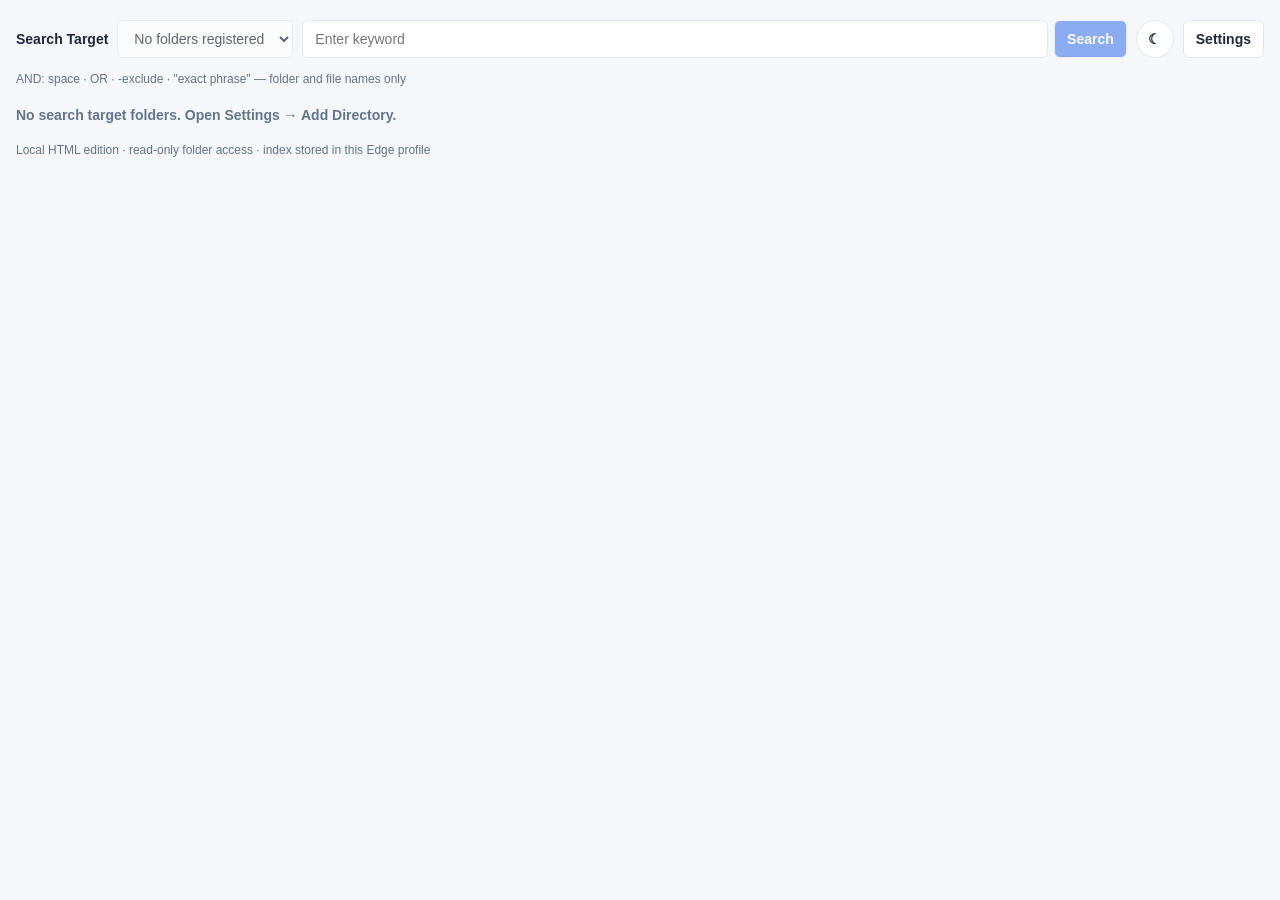
==== html/index.html @ 0909907b "Edge単体で使うHTML検索版と検証手順を追加" ====
<!doctype html>
<html lang="en">
  <head>
    <meta charset="utf-8" />
    <meta name="viewport" content="width=device-width, initial-scale=1" />
    <meta
      http-equiv="Content-Security-Policy"
      content="default-src 'none'; script-src 'self'; style-src 'self'; img-src blob:; frame-src blob:; object-src 'none'; connect-src 'none'; base-uri 'none'; form-action 'none'"
    />
    <title>Folder Search</title>
    <link rel="stylesheet" href="styles.css" />
    <script defer src="search.js"></script>
    <script defer src="filesystem.js"></script>
    <script defer src="storage.js"></script>
    <script defer src="app.js"></script>
  </head>
  <body>
    <main>
      <section id="search-view" aria-label="Folder Search">
        <form id="search-form" class="toolbar">
          <label class="target-label" for="root">Search Target</label>
          <select id="root" aria-label="Search Target" disabled></select>
          <div class="query-group">
            <input
              id="query"
              placeholder="Enter keyword"
              aria-label="Keyword"
              autocomplete="off"
            /><button id="search" type="submit" disabled>Search</button>
          </div>
          <button
            class="secondary theme"
            type="button"
            aria-label="Toggle theme"
          >
            ☾
          </button>
          <button id="settings-button" class="secondary" type="button">
            Settings
          </button>
        </form>
        <p class="hint">
          AND: space · OR · -exclude · "exact phrase" — folder and file names
          only
        </p>
        <p id="meta" class="meta" aria-live="polite"></p>
        <div id="results"></div>
      </section>
      <section id="settings-view" aria-label="Folder Manager" hidden>
        <div class="toolbar">
          <button id="add" disabled>Add Directory</button
          ><button class="secondary theme" aria-label="Toggle theme">☾</button
          ><button id="back" class="secondary">Back to Search</button>
        </div>
        <p class="hint">
          Only the selected folders are read. Delete removes registration and
          index; your files stay in place.
        </p>
        <div class="table-scroll">
          <table class="settings-table">
            <thead>
              <tr>
                <th>Display Name</th>
                <th>Path (relative)</th>
                <th>Status</th>
                <th>Actions</th>
              </tr>
            </thead>
            <tbody id="roots"></tbody>
          </table>
        </div>
        <p id="storage-info" class="hint"></p>
      </section>
      <div id="notice" role="status" hidden></div>
      <div id="progress-wrap" hidden>
        <span id="progress" role="status"></span
        ><button id="cancel" class="secondary">Cancel scan</button>
      </div>
      <p id="support" class="hint">Checking browser and local storage…</p>
      <noscript>Enable JavaScript to use Folder Search.</noscript>
    </main>
  </body>
</html>
---- html/styles.css ----
*,
*::before,
*::after {
  box-sizing: border-box;
}
:root {
  color-scheme: light;
  --bg: #f5f7fa;
  --surface: #fff;
  --muted: #64748b;
  --text: #1e293b;
  --border: #e2e8f0;
  --accent: #2563eb;
  --soft: #f8fafc;
  --mark: #fde68a;
}
:root[data-theme="dark"] {
  color-scheme: dark;
  --bg: #1f1f1f;
  --surface: #2a2a2a;
  --muted: #b8b8b8;
  --text: #e6e6e6;
  --border: #444;
  --accent: #60a5fa;
  --soft: #303030;
  --mark: #b7791f;
}
body {
  margin: 0;
  background: var(--bg);
  color: var(--text);
  font:
    14px "Yu Gothic UI",
    "Hiragino Sans",
    sans-serif;
}
main {
  max-width: 1500px;
  margin: auto;
  padding: 20px 16px 28px;
}
button,
input,
select {
  font: inherit;
  min-height: 38px;
  border: 1px solid var(--border);
  border-radius: 6px;
  padding: 7px 12px;
}
input,
select {
  background: var(--surface);
  color: var(--text);
}
button {
  cursor: pointer;
  background: #2563eb;
  color: #fff;
  font-weight: 600;
}
button:hover {
  filter: brightness(0.94);
}
button:disabled {
  opacity: 0.5;
  cursor: default;
}
button.secondary {
  background: var(--surface);
  color: var(--text);
}
button.danger {
  background: #a44949;
}
button.link {
  background: transparent;
  color: var(--text);
  border: 0;
  text-align: left;
  font-weight: 400;
}
:focus-visible {
  outline: 3px solid var(--accent);
  outline-offset: 2px;
}
.toolbar {
  display: flex;
  align-items: center;
  gap: 9px;
  flex-wrap: wrap;
}
.target-label {
  font-weight: 600;
}
select {
  max-width: 280px;
  min-width: 160px;
}
.query-group {
  display: flex;
  flex: 1;
  min-width: 230px;
  gap: 6px;
}
.query-group input {
  width: 100%;
  min-width: 100px;
}
.theme {
  border-radius: 50%;
  width: 38px;
  padding: 0;
}
.hint,
.meta {
  color: var(--muted);
  line-height: 1.65;
}
.hint {
  font-size: 12px;
}
.meta {
  font-weight: 600;
}
#notice {
  margin: 14px 0;
  padding: 12px;
  border: 1px solid var(--border);
  border-radius: 6px;
  background: var(--surface);
  white-space: pre-wrap;
  overflow-wrap: anywhere;
}
#notice.error {
  border-color: #c05b5b;
  color: #bc3434;
}
#progress-wrap {
  padding: 12px 0;
  display: flex;
  gap: 12px;
  align-items: center;
}
[hidden] {
  display: none !important;
}
.result {
  border: 1px solid var(--border);
  border-radius: 7px;
  background: var(--surface);
  margin: 0 0 8px;
  overflow: hidden;
}
.result-header {
  display: flex;
  align-items: center;
  padding: 5px 12px;
  gap: 10px;
}
.folder-toggle {
  flex: 1;
  min-width: 0;
  overflow-wrap: anywhere;
}
.folder-toggle .path {
  color: var(--muted);
}
.badge {
  font-size: 12px;
  color: var(--muted);
  white-space: nowrap;
}
.detail {
  border-top: 1px solid var(--border);
  display: grid;
  grid-template-columns: minmax(240px, 38%) minmax(0, 1fr);
  min-height: 230px;
}
.children {
  padding: 12px;
  border-right: 1px solid var(--border);
  max-height: 650px;
  overflow: auto;
}
.item {
  display: block;
  width: 100%;
  overflow-wrap: anywhere;
}
.item:hover,
.item.selected {
  background: var(--soft);
  color: var(--accent);
}
.item.file-match {
  color: var(--accent);
  font-weight: 600;
}
.preview {
  padding: 16px;
  min-width: 0;
  overflow: auto;
}
.preview-title {
  font-size: 14px;
  font-weight: 600;
  overflow-wrap: anywhere;
  margin: 0 0 12px;
}
.preview img {
  max-width: 100%;
  max-height: 600px;
  object-fit: contain;
  border: 1px solid var(--border);
}
.preview iframe {
  width: 100%;
  height: 580px;
  border: 1px solid var(--border);
  background: #fff;
}
.preview pre {
  white-space: pre-wrap;
  overflow-wrap: anywhere;
  margin: 0;
  line-height: 1.65;
  font-family: Consolas, monospace;
}
.empty {
  padding: 25px;
  color: var(--muted);
}
mark {
  background: var(--mark);
  color: var(--text);
  border-radius: 2px;
}
.table-scroll {
  overflow: auto;
}
table {
  border-collapse: collapse;
  width: 100%;
  background: var(--surface);
}
th,
td {
  text-align: left;
  border-bottom: 1px solid var(--border);
  padding: 12px;
  vertical-align: top;
}
th {
  color: var(--muted);
  font-size: 12px;
}
td input {
  max-width: 240px;
  width: 100%;
  min-width: 130px;
}
.actions {
  display: flex;
  flex-wrap: wrap;
  gap: 6px;
}
.actions button {
  font-size: 12px;
}
.root-status {
  min-width: 170px;
  font-size: 12px;
  line-height: 1.7;
}
.relative-path {
  overflow-wrap: anywhere;
  min-width: 160px;
}
@media (max-width: 750px) {
  .detail {
    grid-template-columns: 1fr;
  }
  .children {
    border-right: 0;
    border-bottom: 1px solid var(--border);
    max-height: 280px;
  }
  .toolbar {
    gap: 7px;
  }
  .query-group {
    order: 2;
    flex-basis: 100%;
  }
  .target-label {
    font-size: 12px;
  }
  main {
    padding: 12px;
  }
  .preview iframe {
    height: 430px;
  }
}
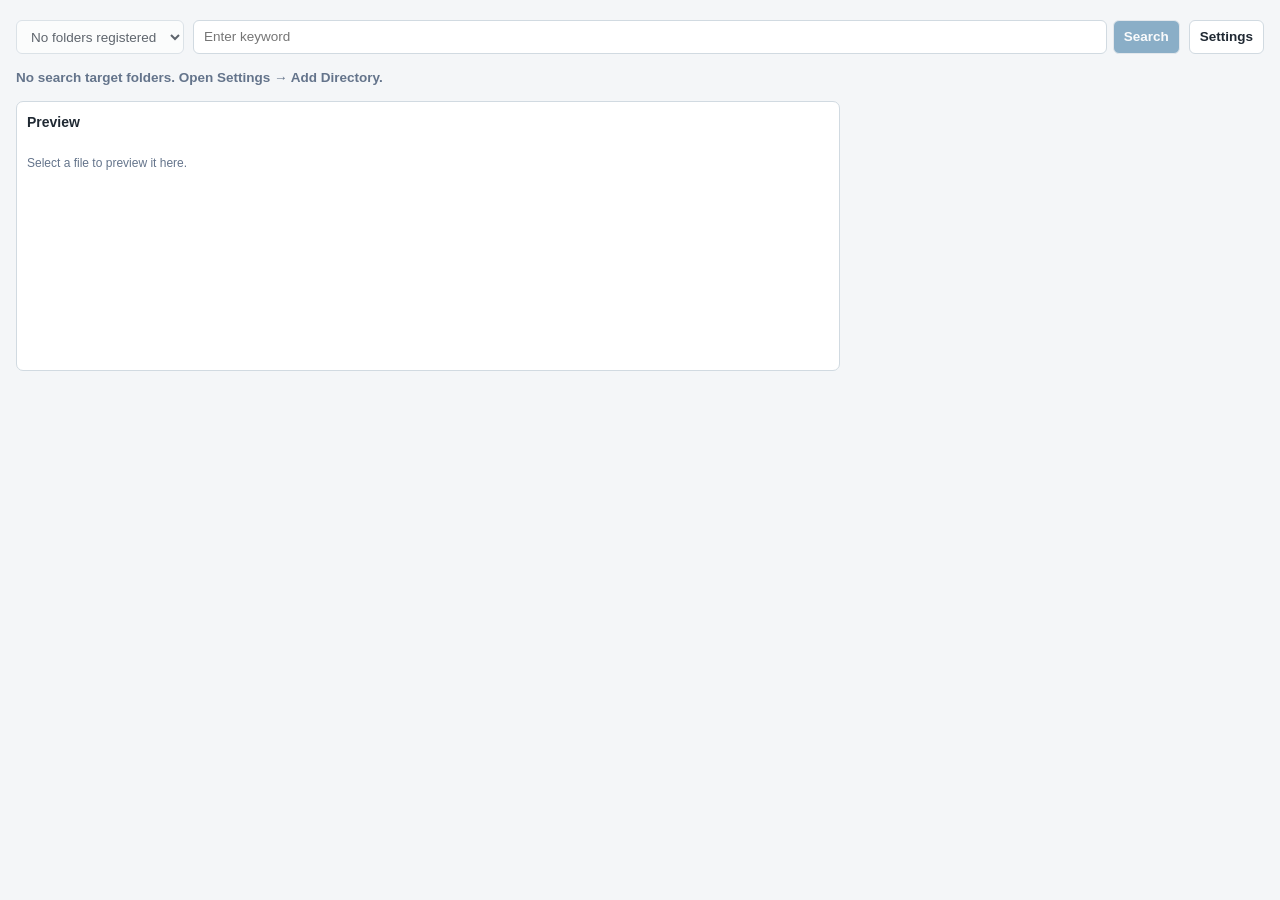
==== commit a037e5d3: "Edge版の共通プレビューとコンパクト検索UIを統一" ====
--- a/html/index.html
+++ b/html/index.html
@@ -18,7 +18,6 @@
     <main>
       <section id="search-view" aria-label="Folder Search">
         <form id="search-form" class="toolbar">
-          <label class="target-label" for="root">Search Target</label>
           <select id="root" aria-label="Search Target" disabled></select>
           <div class="query-group">
             <input
@@ -28,28 +27,23 @@
               autocomplete="off"
             /><button id="search" type="submit" disabled>Search</button>
           </div>
-          <button
-            class="secondary theme"
-            type="button"
-            aria-label="Toggle theme"
-          >
-            ☾
-          </button>
           <button id="settings-button" class="secondary" type="button">
             Settings
           </button>
         </form>
-        <p class="hint">
-          AND: space · OR · -exclude · "exact phrase" — folder and file names
-          only
-        </p>
         <p id="meta" class="meta" aria-live="polite"></p>
-        <div id="results"></div>
+        <div class="workspace">
+          <aside class="preview-panel" aria-label="Preview">
+            <h1>Preview</h1>
+            <div id="preview" class="preview" aria-live="polite"></div>
+          </aside>
+          <div id="results" role="region" aria-label="Search results"></div>
+        </div>
       </section>
       <section id="settings-view" aria-label="Folder Manager" hidden>
         <div class="toolbar">
           <button id="add" disabled>Add Directory</button
-          ><button class="secondary theme" aria-label="Toggle theme">☾</button
+          ><button class="secondary theme" aria-label="Dark Mode" aria-pressed="false">Dark Mode</button
           ><button id="back" class="secondary">Back to Search</button>
         </div>
         <p class="hint">
--- a/html/styles.css
+++ b/html/styles.css
@@ -5,14 +5,14 @@
 }
 :root {
   color-scheme: light;
-  --bg: #f5f7fa;
+  --bg: #f4f6f8;
   --surface: #fff;
   --muted: #64748b;
-  --text: #1e293b;
-  --border: #e2e8f0;
-  --accent: #2563eb;
+  --text: #202933;
+  --border: #d1dae1;
+  --accent: #236998;
   --soft: #f8fafc;
-  --mark: #fde68a;
+  --mark: #ffd596;
 }
 :root[data-theme="dark"] {
   color-scheme: dark;
@@ -23,14 +23,14 @@
   --border: #444;
   --accent: #60a5fa;
   --soft: #303030;
-  --mark: #b7791f;
+  --mark: #ffd596;
 }
 body {
   margin: 0;
   background: var(--bg);
   color: var(--text);
   font:
-    14px "Yu Gothic UI",
+    13.5px/1.48 "Yu Gothic UI",
     "Hiragino Sans",
     sans-serif;
 }
@@ -43,10 +43,10 @@
 input,
 select {
   font: inherit;
-  min-height: 38px;
+  min-height: 34px;
   border: 1px solid var(--border);
   border-radius: 6px;
-  padding: 7px 12px;
+  padding: 5px 10px;
 }
 input,
 select {
@@ -55,7 +55,7 @@
 }
 button {
   cursor: pointer;
-  background: #2563eb;
+  background: #236998;
   color: #fff;
   font-weight: 600;
 }
@@ -90,9 +90,6 @@
   gap: 9px;
   flex-wrap: wrap;
 }
-.target-label {
-  font-weight: 600;
-}
 select {
   max-width: 280px;
   min-width: 160px;
@@ -107,15 +104,10 @@
   width: 100%;
   min-width: 100px;
 }
-.theme {
-  border-radius: 50%;
-  width: 38px;
-  padding: 0;
-}
 .hint,
 .meta {
   color: var(--muted);
-  line-height: 1.65;
+  line-height: 1.48;
 }
 .hint {
   font-size: 12px;
@@ -149,13 +141,13 @@
   border: 1px solid var(--border);
   border-radius: 7px;
   background: var(--surface);
-  margin: 0 0 8px;
+  margin: 0 0 6px;
   overflow: hidden;
 }
 .result-header {
   display: flex;
   align-items: center;
-  padding: 5px 12px;
+  padding: 4px 8px;
   gap: 10px;
 }
 .folder-toggle {
@@ -171,18 +163,32 @@
   color: var(--muted);
   white-space: nowrap;
 }
-.detail {
-  border-top: 1px solid var(--border);
+.workspace {
   display: grid;
-  grid-template-columns: minmax(240px, 38%) minmax(0, 1fr);
-  min-height: 230px;
-}
-.children {
-  padding: 12px;
-  border-right: 1px solid var(--border);
-  max-height: 650px;
+  grid-template-columns: minmax(0, 2fr) minmax(0, 1fr);
+  gap: 12px;
+  align-items: start;
+  margin-top: 12px;
+}
+#results { min-width: 0; }
+.preview-panel {
+  position: sticky;
+  top: 12px;
+  min-width: 0;
+  min-height: 270px;
+  max-height: calc(100vh - 24px);
   overflow: auto;
-}
+  padding: 10px;
+  background: var(--surface);
+  border: 1px solid var(--border);
+  border-radius: 7px;
+}
+.preview-panel h1 { font-size: 14px; margin: 0 0 10px; }
+.meta:empty, #support:empty { display: none; }
+.detail { border-top: 1px solid var(--border); }
+.children { padding: 8px; }
+.item { padding: 3px 4px; min-height: 0; }
+.folder-toggle { padding: 3px 2px; min-height: 0; }
 .item {
   display: block;
   width: 100%;
@@ -198,7 +204,7 @@
   font-weight: 600;
 }
 .preview {
-  padding: 16px;
+  padding: 0;
   min-width: 0;
   overflow: auto;
 }
@@ -210,13 +216,13 @@
 }
 .preview img {
   max-width: 100%;
-  max-height: 600px;
+  max-height: 640px;
   object-fit: contain;
   border: 1px solid var(--border);
 }
 .preview iframe {
   width: 100%;
-  height: 580px;
+  height: 620px;
   border: 1px solid var(--border);
   background: #fff;
 }
@@ -224,7 +230,7 @@
   white-space: pre-wrap;
   overflow-wrap: anywhere;
   margin: 0;
-  line-height: 1.65;
+  line-height: 1.48;
   font-family: Consolas, monospace;
 }
 .empty {
@@ -233,7 +239,7 @@
 }
 mark {
   background: var(--mark);
-  color: var(--text);
+  color: #30200b;
   border-radius: 2px;
 }
 .table-scroll {
@@ -248,7 +254,7 @@
 td {
   text-align: left;
   border-bottom: 1px solid var(--border);
-  padding: 12px;
+  padding: 8px;
   vertical-align: top;
 }
 th {
@@ -278,14 +284,8 @@
   min-width: 160px;
 }
 @media (max-width: 750px) {
-  .detail {
-    grid-template-columns: 1fr;
-  }
-  .children {
-    border-right: 0;
-    border-bottom: 1px solid var(--border);
-    max-height: 280px;
-  }
+  .workspace { grid-template-columns: 1fr; }
+  .preview-panel { position: static; max-height: 70vh; }
   .toolbar {
     gap: 7px;
   }
@@ -300,6 +300,11 @@
     padding: 12px;
   }
   .preview iframe {
-    height: 430px;
-  }
-}
+    height: 470px;
+  }
+}
+
+.subfolder { display: grid; grid-template-columns: 22px minmax(0, 1fr); }
+.subfolder-items { grid-column: 2; border-left: 1px solid var(--border); padding-left: 5px; }
+.subfolder-items[hidden] { display: none; }
+.more-items { margin: 8px 0; }
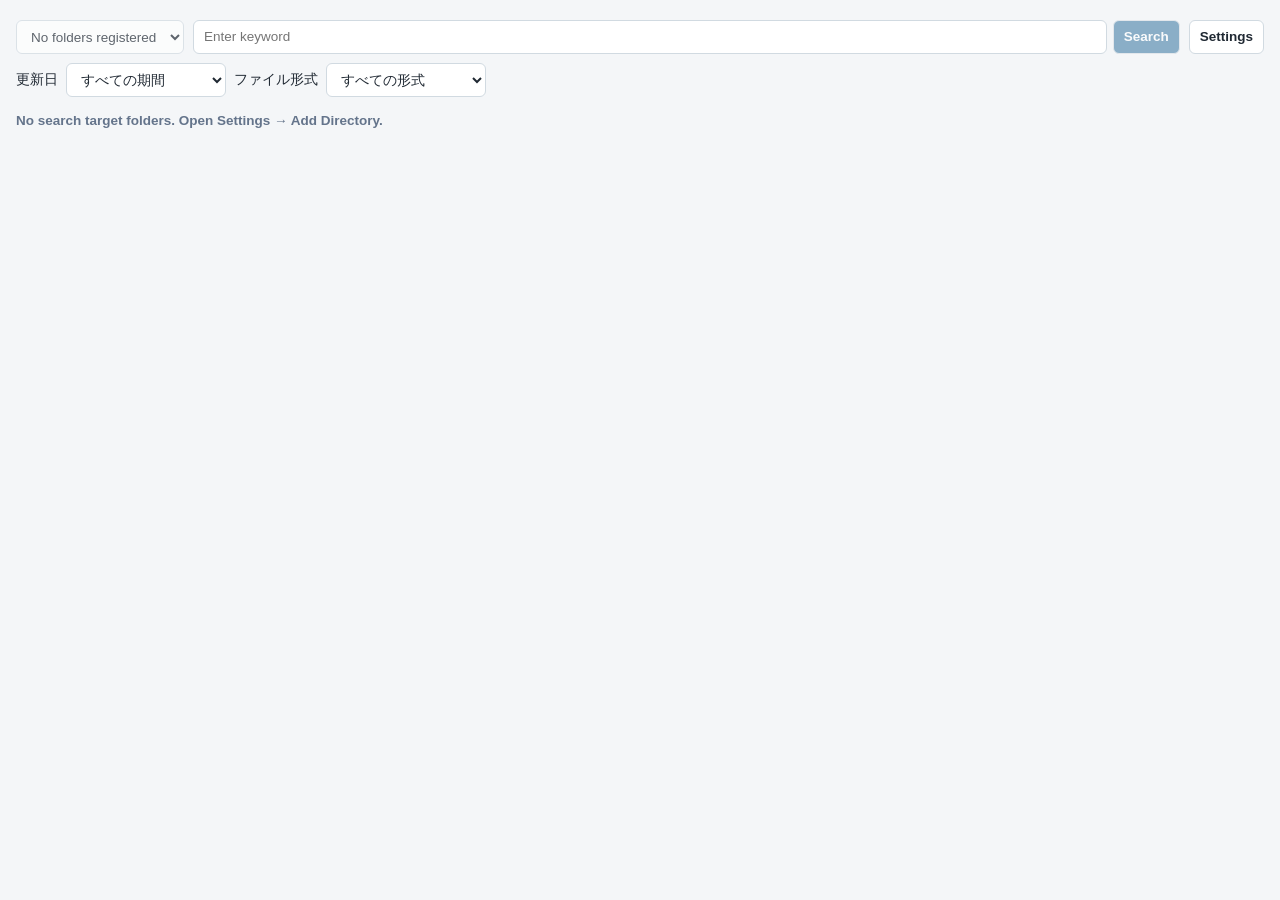
==== commit 4537ac9d: "Mac・Windowsの検索に更新日・形式フィルターと開閉式プレビューを追加" ====
--- a/html/index.html
+++ b/html/index.html
@@ -30,10 +30,31 @@
           <button id="settings-button" class="secondary" type="button">
             Settings
           </button>
-        </form>
+
+<div class="filters">
+  <label for="modified">更新日</label><select id="modified" aria-label="更新日"><option value="all">すべての期間</option>
+    <option value="7">過去7日以内</option>
+    <option value="14">過去14日以内</option>
+    <option value="30">過去30日以内</option>
+    <option value="60">過去60日以内</option>
+    <option value="180">過去180日以内</option></select>
+  <label for="format">ファイル形式</label><select id="format" aria-label="ファイル形式"><option value="all">すべての形式</option>
+    <option value="pdf">PDF</option>
+    <option value="jpg">JPG</option>
+    <option value="png">PNG</option>
+    <option value="excel">Excel</option>
+    <option value="powerpoint">PowerPoint</option>
+    <option value="word">Word</option>
+    <option value="txt">TXT</option>
+    <option value="dwg">DWG</option>
+    <option value="revit">Revit</option>
+    <option value="sketchup">SketchUp</option>
+    <option value="grasshopper">Grasshopper</option></select>
+</div>
+</form>
         <p id="meta" class="meta" aria-live="polite"></p>
-        <div class="workspace">
-          <aside class="preview-panel" aria-label="Preview">
+        <div id="workspace" class="workspace">
+          <aside id="preview-panel" hidden class="preview-panel" aria-label="Preview"><button id="preview-close" type="button" class="secondary preview-close" aria-label="プレビューを閉じる">×</button>
             <h1>Preview</h1>
             <div id="preview" class="preview" aria-live="polite"></div>
           </aside>
--- a/html/styles.css
+++ b/html/styles.css
@@ -308,3 +308,15 @@
 .subfolder-items { grid-column: 2; border-left: 1px solid var(--border); padding-left: 5px; }
 .subfolder-items[hidden] { display: none; }
 .more-items { margin: 8px 0; }
+
+/* Preview is opened only by a file selection. */
+.workspace { grid-template-columns: minmax(0, 1fr); }
+.workspace.preview-open { grid-template-columns: minmax(0, 2fr) minmax(0, 1fr); }
+#preview-panel { position: sticky; top: 16px; min-width: 0; }
+.preview-close { float: right; margin: 0 0 8px 8px; }
+.filters { display: flex; flex-basis: 100%; align-items: center; gap: 8px; flex-wrap: wrap; }
+@media (max-width: 800px) {
+  .workspace.preview-open { grid-template-columns: minmax(0, 1fr); }
+  #preview-panel { position: static; }
+  #search-form .query-group { order: 0; }
+}
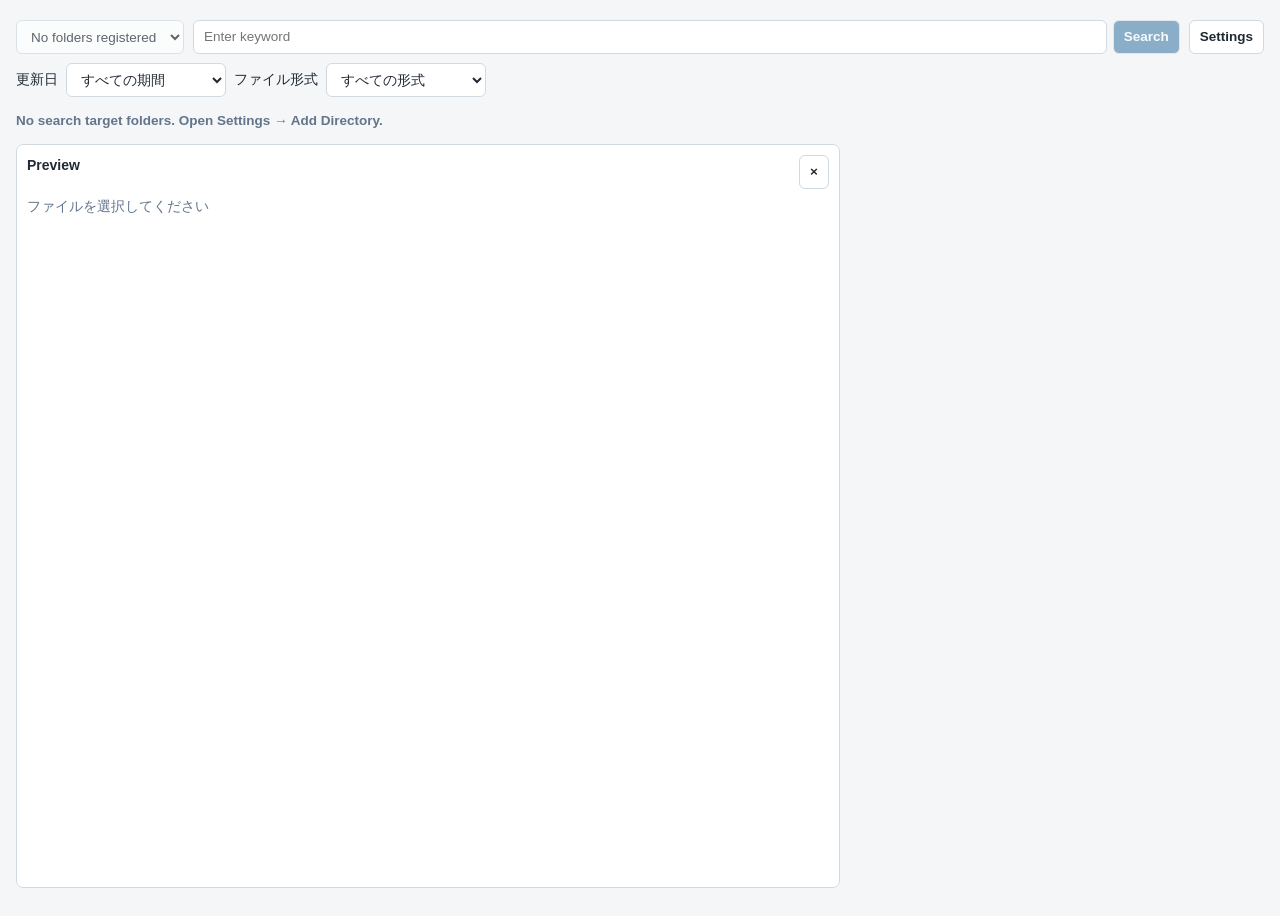
==== commit 789023eb: "両版のPreview初期表示と画面高に追従する配置を改善" ====
--- a/html/index.html
+++ b/html/index.html
@@ -53,12 +53,18 @@
 </div>
 </form>
         <p id="meta" class="meta" aria-live="polite"></p>
-        <div id="workspace" class="workspace">
-          <aside id="preview-panel" hidden class="preview-panel" aria-label="Preview"><button id="preview-close" type="button" class="secondary preview-close" aria-label="プレビューを閉じる">×</button>
-            <h1>Preview</h1>
+        <div id="workspace" class="workspace preview-open">
+          <aside id="preview-panel" class="preview-panel" aria-label="Preview"><button id="preview-close" type="button" class="secondary preview-close" aria-label="プレビューを閉じる">×</button>
+            <h1 id="preview-title">Preview</h1>
             <div id="preview" class="preview" aria-live="polite"></div>
           </aside>
-          <div id="results" role="region" aria-label="Search results"></div>
+          <div id="result-column">
+            <div id="results" role="region" aria-label="Search results"></div>
+            <div id="result-controls" class="result-controls" hidden>
+              <span>表示済み / 総件数: <span id="result-count" role="status" aria-live="polite"></span></span>
+              <button id="result-more" type="button" class="secondary">さらに100件表示</button>
+            </div>
+          </div>
         </div>
       </section>
       <section id="settings-view" aria-label="Folder Manager" hidden>
--- a/html/styles.css
+++ b/html/styles.css
@@ -170,7 +170,8 @@
   align-items: start;
   margin-top: 12px;
 }
-#results { min-width: 0; }
+#result-column, #results { min-width: 0; }
+.result-controls { display: flex; flex-wrap: wrap; align-items: center; gap: 12px; margin: 12px 0; }
 .preview-panel {
   position: sticky;
   top: 12px;
@@ -309,7 +310,7 @@
 .subfolder-items[hidden] { display: none; }
 .more-items { margin: 8px 0; }
 
-/* Preview is opened only by a file selection. */
+/* Closing is explicit; clearing a selection preserves panel visibility. */
 .workspace { grid-template-columns: minmax(0, 1fr); }
 .workspace.preview-open { grid-template-columns: minmax(0, 2fr) minmax(0, 1fr); }
 #preview-panel { position: sticky; top: 16px; min-width: 0; }
@@ -320,3 +321,24 @@
   #preview-panel { position: static; }
   #search-form .query-group { order: 0; }
 }
+
+/* Reserve the actual remaining viewport height; tiny viewports can page-scroll. */
+#preview-panel {
+  display: grid;
+  grid-template-columns: minmax(0, 1fr) auto;
+  grid-template-rows: auto minmax(0, 1fr);
+  height: var(--preview-height, 50vh);
+  min-height: 240px;
+  max-height: none;
+  overflow: hidden;
+}
+#preview-panel[hidden] { display: none; }
+#preview-title { grid-column: 1; grid-row: 1; min-width: 0; margin: 0 0 10px; overflow-wrap: anywhere; max-height: 4.5em; overflow: auto; }
+.preview-close { grid-column: 2; grid-row: 1; float: none; align-self: start; }
+#preview { grid-column: 1 / -1; min-height: 0; min-width: 0; overflow: auto; display: flex; flex-direction: column; }
+#preview:empty::before { content: "ファイルを選択してください"; color: var(--muted); }
+#preview > * { flex-shrink: 0; }
+#preview iframe { flex: 1 0 120px; height: auto; min-height: 120px; width: 100%; }
+#preview img { max-height: 100%; max-width: 100%; object-fit: contain; }
+#preview pre { max-height: none; overflow: visible; margin: 0; }
+@supports (height: 100dvh) { #preview-panel { height: var(--preview-height, 50dvh); } }
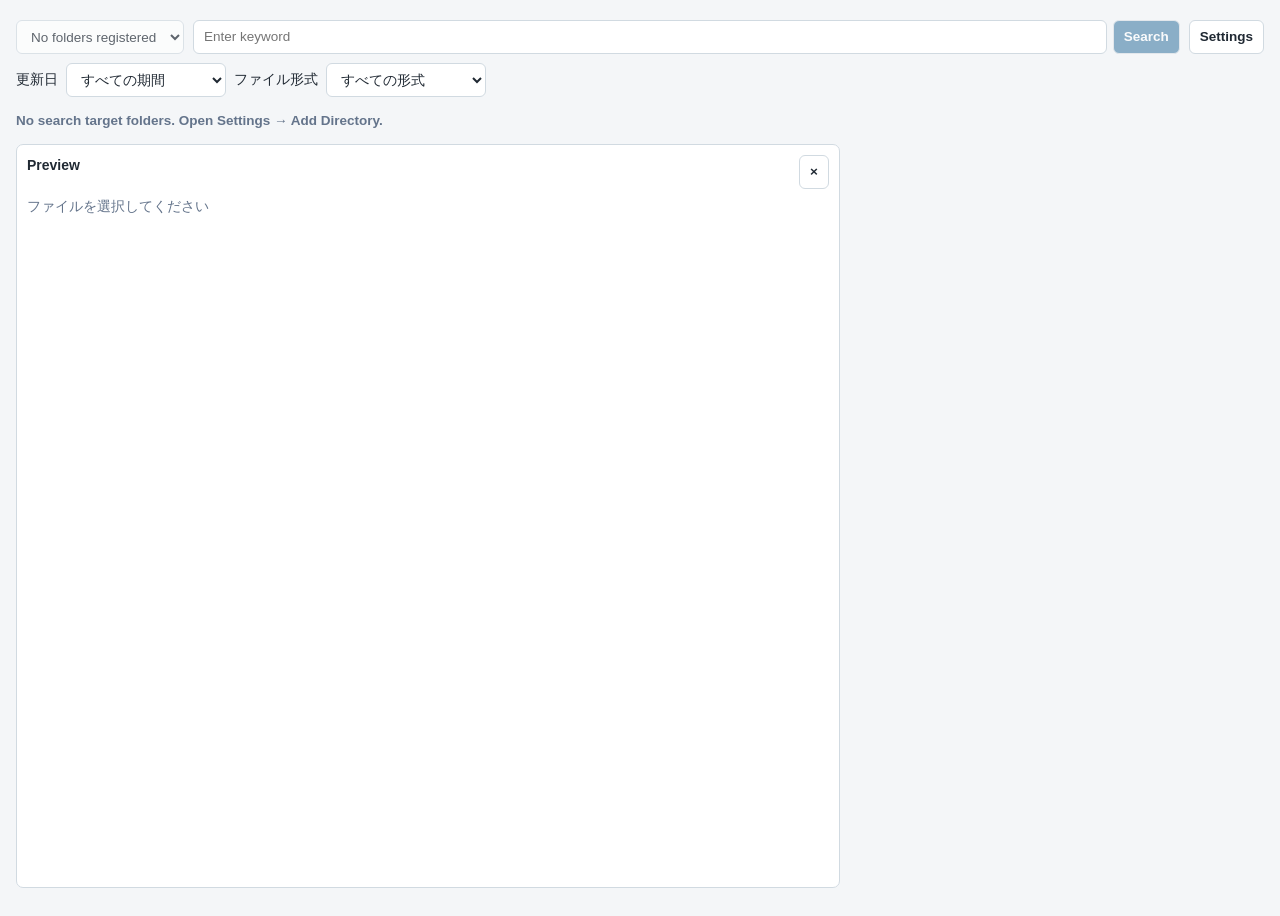
==== commit 03a9049e: "UNCフォルダ登録と走査失敗の診断表示と再現テストを追加" ====
--- a/html/index.html
+++ b/html/index.html
@@ -91,6 +91,9 @@
           </table>
         </div>
         <p id="storage-info" class="hint"></p>
+        <p class="hint">Latest failures stay in memory until this page is closed or reloaded. Relative paths only; unknown error messages are omitted for privacy.</p>
+        <pre id="registration-diagnostic" class="diagnostic" aria-live="polite" hidden></pre>
+        <button id="clear-diagnostics" type="button" class="secondary">Clear diagnostics</button>
       </section>
       <div id="notice" role="status" hidden></div>
       <div id="progress-wrap" hidden>
--- a/html/styles.css
+++ b/html/styles.css
@@ -311,6 +311,7 @@
 .more-items { margin: 8px 0; }
 
 /* Closing is explicit; clearing a selection preserves panel visibility. */
+.diagnostic { white-space: pre-wrap; overflow-wrap: anywhere; font-size: 12px; }
 .workspace { grid-template-columns: minmax(0, 1fr); }
 .workspace.preview-open { grid-template-columns: minmax(0, 2fr) minmax(0, 1fr); }
 #preview-panel { position: sticky; top: 16px; min-width: 0; }
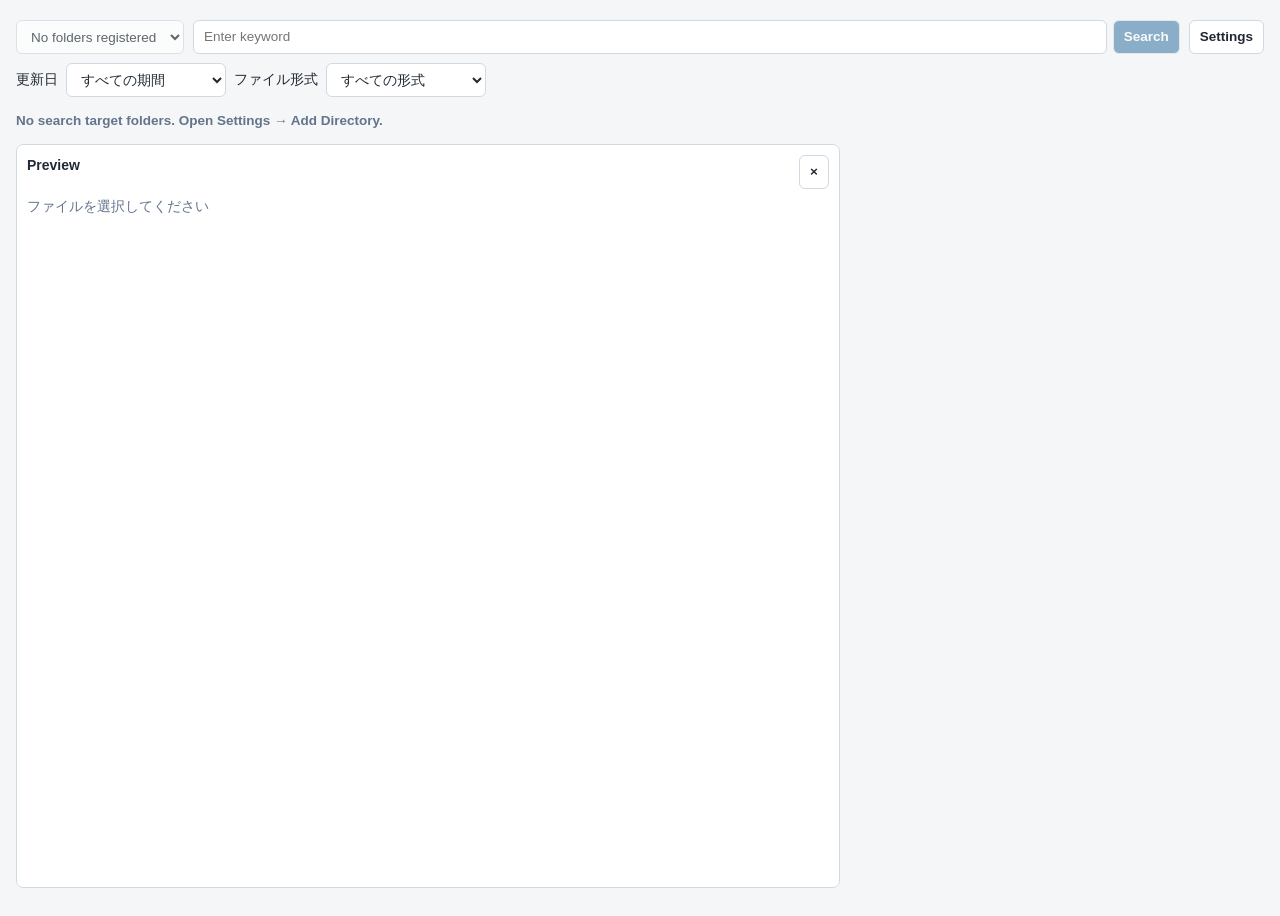
==== commit 0ce75a3f: "診断ログの履歴保存とTXT出力・コピー機能を追加" ====
--- a/html/index.html
+++ b/html/index.html
@@ -93,6 +93,9 @@
         <p id="storage-info" class="hint"></p>
         <p class="hint">Latest failures stay in memory until this page is closed or reloaded. Relative paths only; unknown error messages are omitted for privacy.</p>
         <pre id="registration-diagnostic" class="diagnostic" aria-live="polite" hidden></pre>
+        <p class="hint">The latest 100 diagnostic events stay in session memory only. Exported or copied root identifiers and relative paths may contain internal company information. Review before sharing. No automatic transmission.</p>
+        <button id="export-diagnostics" type="button" class="secondary">Export Diagnostic Log</button>
+        <button id="copy-diagnostics" type="button" class="secondary">Copy Diagnostic Log</button>
         <button id="clear-diagnostics" type="button" class="secondary">Clear diagnostics</button>
       </section>
       <div id="notice" role="status" hidden></div>
